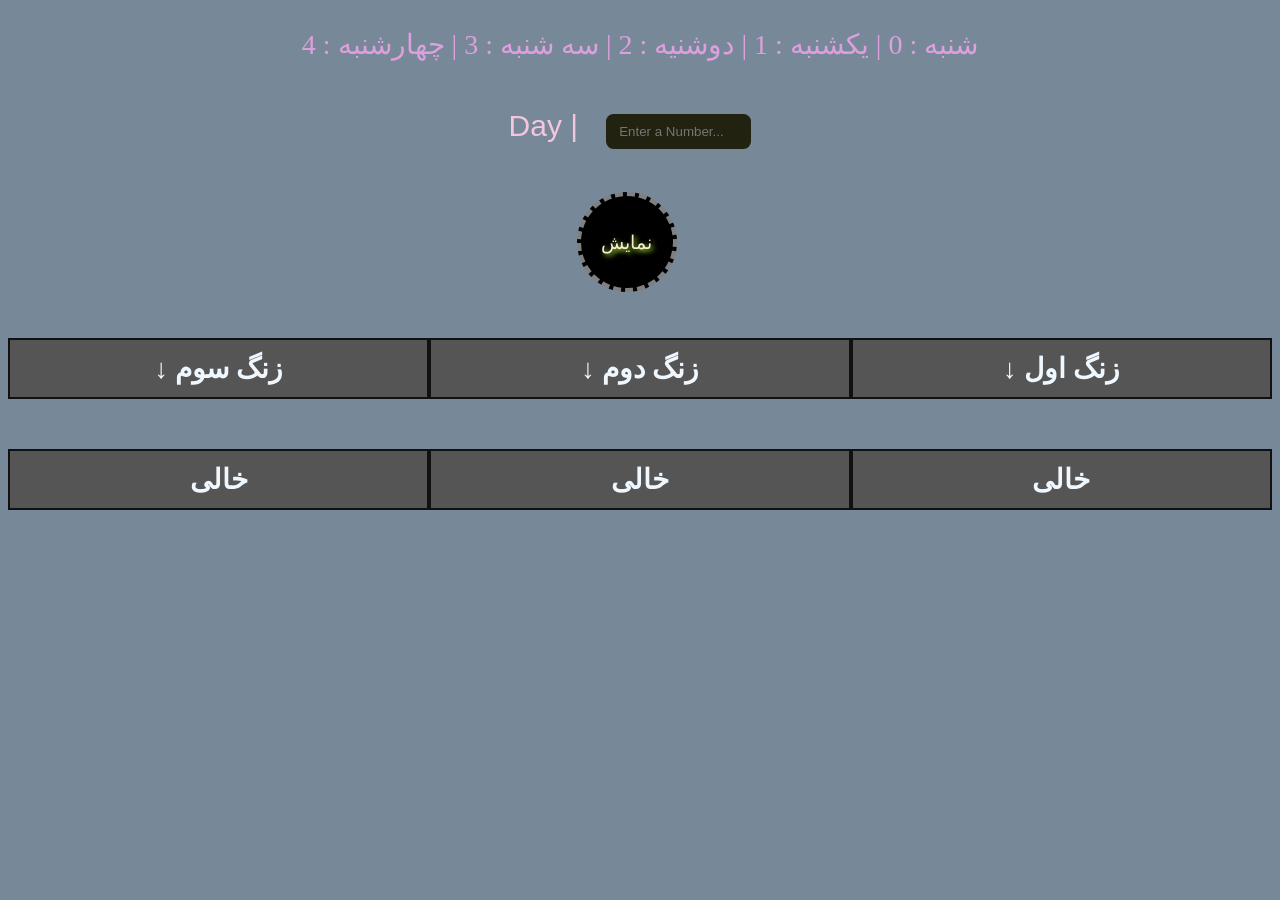
==== index.html @ 21e603af "Rename index2.html to index.html" ====
<!DOCTYPE html>
<html lang="en">
<head>
    <meta charset="UTF-8">
    <meta name="viewport" content="width=device-width, initial-scale=1.0">
    <link rel="stylesheet" href="style.css">
    <title>🏫 Weekly Schedule</title>
</head>
<body>
    <div class="cont">
        <div id="div1">
            <p class="lab2">شنبه : 0 | یکشنبه : 1 | دوشنیه : 2 | سه شنبه : 3 | چهارشنبه : 4  </p>
            <label for="Day" id="lab1">Day | </label>
            <input type="number" id="Day" placeholder="Enter a Number..." min="0" max="4">
        </div>
<br>
        <button class="resultb" onclick="Week()">نمایش</button>
<br><br>
    <div class="conth">
        <h3 class="result1">↓   زنگ اول</h3>
        <h3 class="result2">↓   زنگ دوم</h3>
        <h3 class="result3">↓  زنگ سوم</h3>
    </div>
    <div class="conth">
        <br><h2 class="result1"> خالی </h2>
        <h2 class="result2">خالی</h2>
        <h2 class="result3">خالی</h2>
    </div>
    </div>
    <script src="script2.js"></script>
</body>
</html>
---- style.css ----
body {
    background-color: lightslategrey;
}
#Day {
    background-color: #221;
    color: white;
    border:none;
    border-radius: 7.5px;
    margin: 25px 20px;
    padding: 10px;
    width: 125px;
    text-align: center;
    transition: all 0.3 ease;
}
#Day:focus{
    width:170px;
    border: 3px double red;
    outline: none;
    transition: width 1.2s ease;
}
div.conth{
    display: flex;
    align-items: center;
    justify-content: center;
    flex-direction: row-reverse;
}
.result1{
    text-align: center;
    flex:1;
    background-color: #555;
    font-size: 27.5px;
    padding: 12px;
    border: 2px double #111;
    color:aliceblue ;
}
.result2{
    text-align: center;
    color:aliceblue ;
    flex:1;
    background-color: #555;
    font-size: 27.5px;
    border: 2px double #111;
    padding: 12px;
}
.result3{
    color:aliceblue ;
    flex:1;
    background-color: #555;
    font-size: 27.5px;
    padding: 12px;
    border: 2px double #111;
    text-align: center;
}
.resultb{
    padding: 5px;
    background-color: black;
    color: antiquewhite;
    border-radius: 50%;
    text-align: center;
    margin: auto 45%;
    width:100px;
    height: 100px;
    text-shadow: 2px 2px 5px greenyellow;
    font-size: larger;
    border: 4px dashed gray;
}
.resultb:hover{
    transform: scale(1.2);
    border:double royalblue 7px;
    transition: border 1.1s linear;
}
#lab1  {
    color: #F2C6DE;
    font-size:30px;
    font-family: Arial, Helvetica, sans-serif;
}
.lab2 {
    color:plum;
    font-size: 28px;

}
#div1 {
    text-align: center;
}
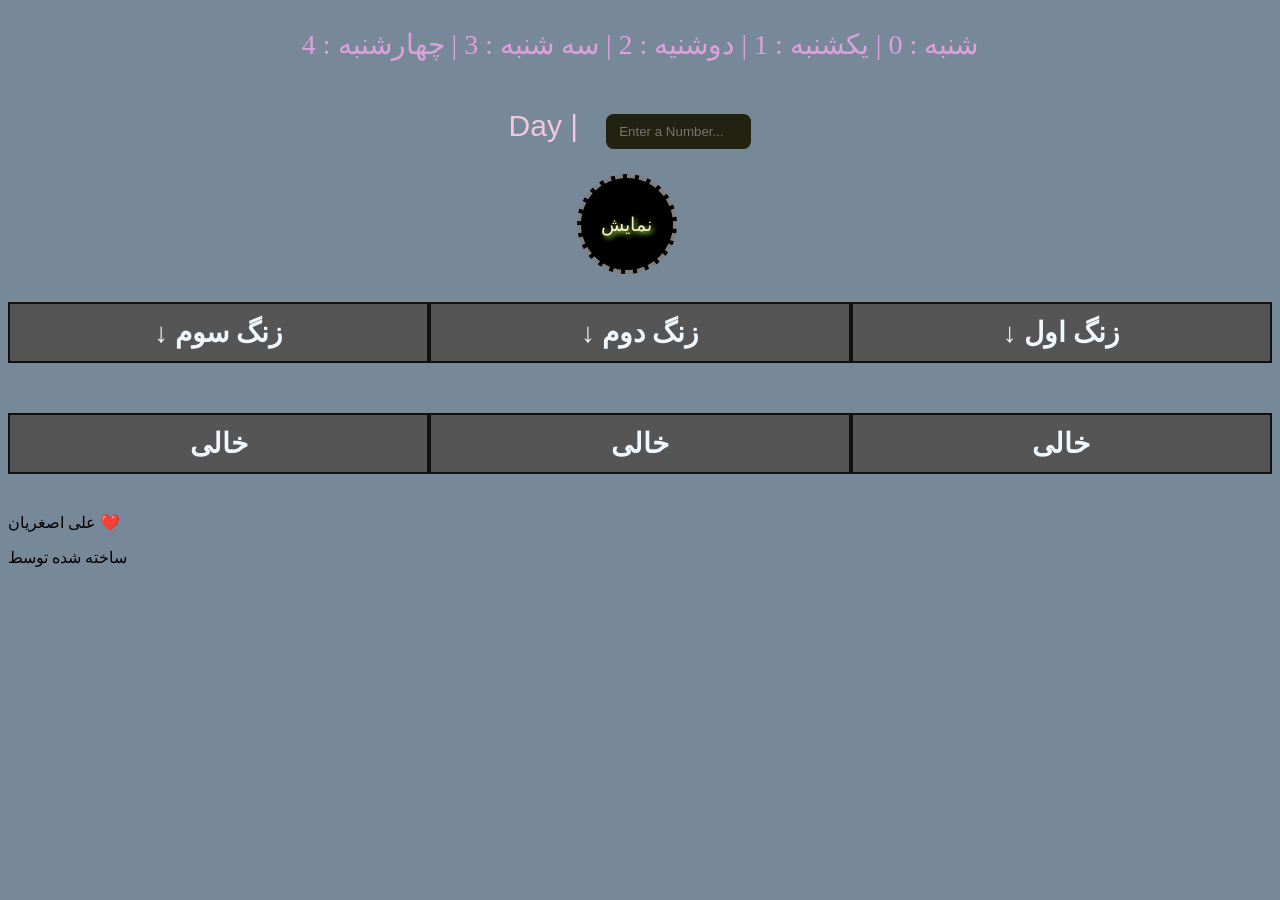
==== commit 56aa7f7e: "Update index.html" ====
--- a/index.html
+++ b/index.html
@@ -13,20 +13,22 @@
             <label for="Day" id="lab1">Day | </label>
             <input type="number" id="Day" placeholder="Enter a Number..." min="0" max="4">
         </div>
-<br>
         <button class="resultb" onclick="Week()">نمایش</button>
-<br><br>
     <div class="conth">
         <h3 class="result1">↓   زنگ اول</h3>
         <h3 class="result2">↓   زنگ دوم</h3>
         <h3 class="result3">↓  زنگ سوم</h3>
     </div>
     <div class="conth">
-        <br><h2 class="result1"> خالی </h2>
+        <h2 class="result1"> خالی </h2>
         <h2 class="result2">خالی</h2>
         <h2 class="result3">خالی</h2>
     </div>
+        <div id="dev">
+            <p class="name">علی اصغریان ❤️</p>
+            <p class="tav">ساخته شده توسط </p>
+        </div>
     </div>
-    <script src="script2.js"></script>
+    <script src="script.js"></script>
 </body>
 </html>
